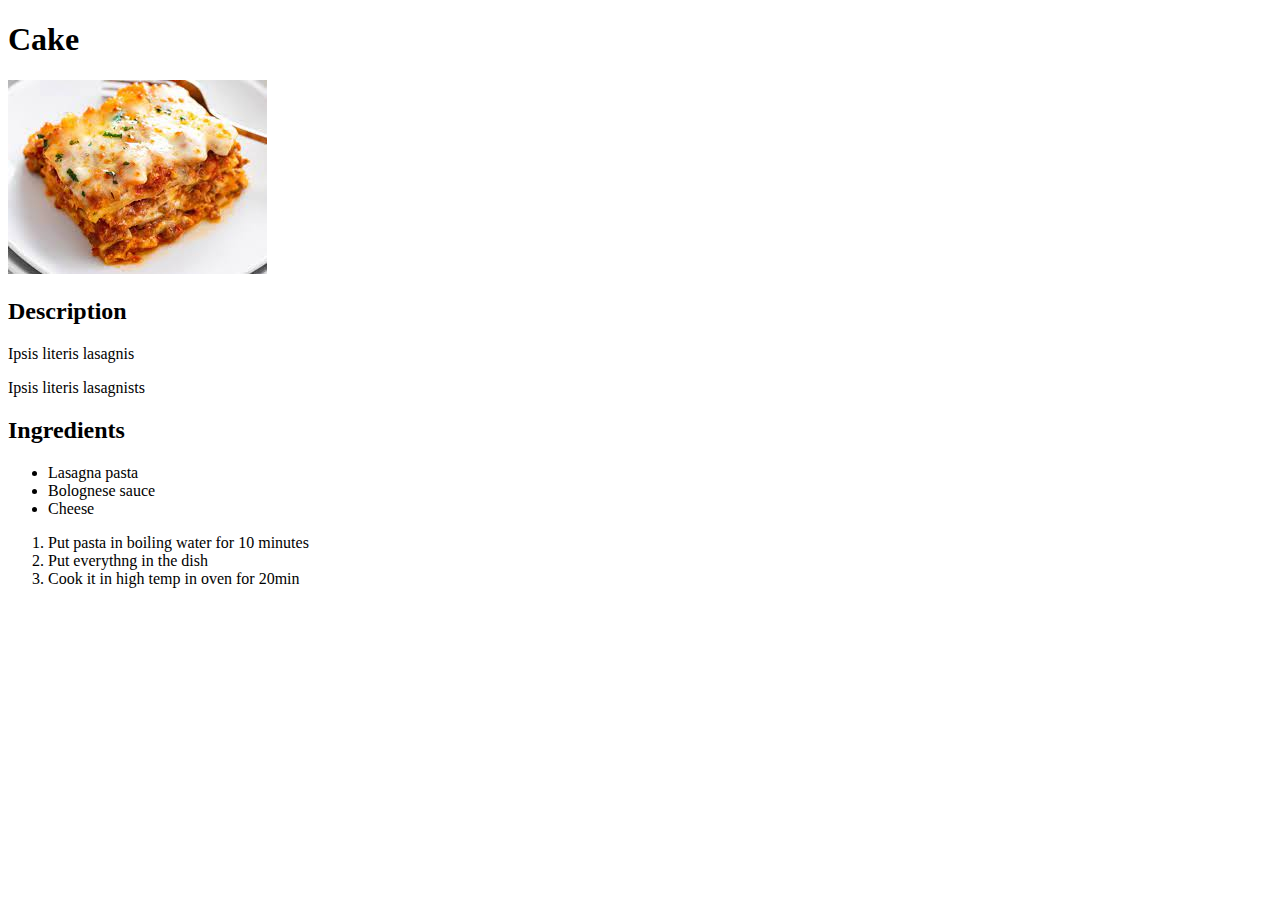
==== recipes/cake.html @ 22c312bc "Link new recipes to index.html" ====
<!DOCTYPE html>
<html lang="en">
  <head>
    <meta charset="UTF-8">
    <title>Odin Recipes</title>
  </head>
  <body>
    <h1>Cake</h1>
    <img src="./images/lasagna.jpeg" alt="A lasagna dish fresh out of the oven">
    <h2>Description</h2>
    <p>Ipsis literis lasagnis</p>
    <p>Ipsis literis lasagnists</p>
    <h2>Ingredients</h2>
    <ul>
      <li>Lasagna pasta</li>
      <li>Bolognese sauce</li>
      <li>Cheese</li>
    </ul>
    <ol>
      <li>Put pasta in boiling water for 10 minutes</li>
      <li>Put everythng in the dish</li>
      <li>Cook it in high temp in oven for 20min</li>
    </ol>
  </body>
</html>
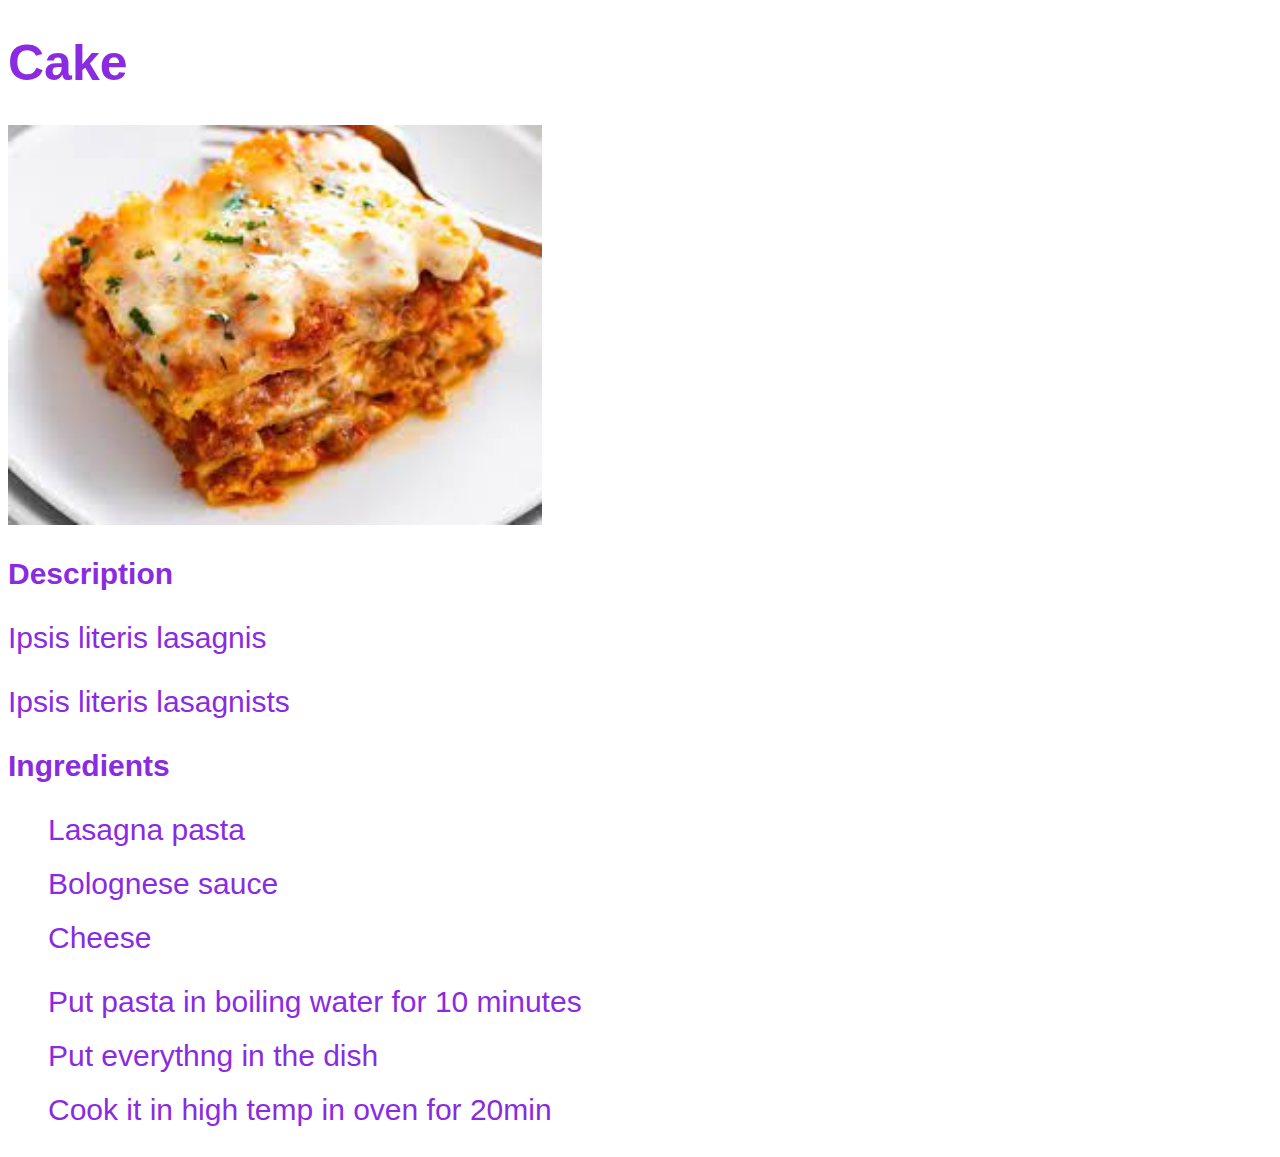
==== commit 1ebeeedc: "Add css styling to other recipes" ====
--- a/recipes/cake.html
+++ b/recipes/cake.html
@@ -2,6 +2,7 @@
 <html lang="en">
   <head>
     <meta charset="UTF-8">
+    <link rel="stylesheet" href="../styles/styles.css">
     <title>Odin Recipes</title>
   </head>
   <body>
--- a/styles/styles.css
+++ b/styles/styles.css
@@ -0,0 +1,29 @@
+* {
+    font-family: 'Franklin Gothic Medium', 'Arial Narrow', Arial, sans-serif;
+    color: blueviolet;
+    font-size: 30px;
+}
+
+h1 {
+    font-size: 50px;
+}
+
+a {
+    text-decoration: none;
+    border-radius: 10px;
+    border-color: black;
+    border-style: dashed;
+    padding: 5px;
+
+}
+
+img {
+    height: 400px;
+    width: auto;
+}
+
+li {
+    list-style: none;
+    margin-bottom: 20px;
+
+}